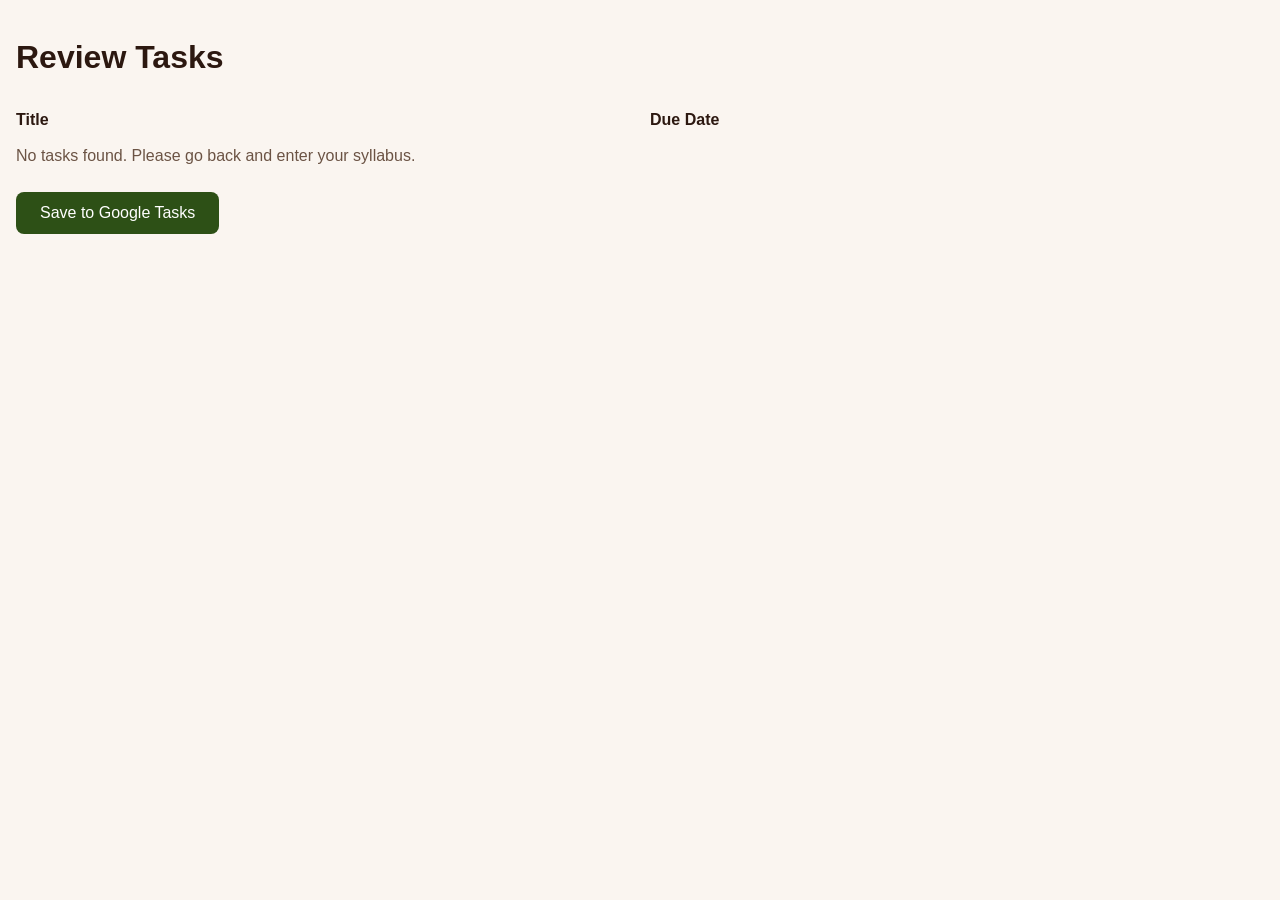
==== templates/review.html @ 72f48944 "Finished Co-authored-by: Copilot <copilot@github.com>" ====
<!DOCTYPE html>
<html lang = "en">
<head>
   <title> Review Tasks </title>
   <link rel="stylesheet" href="/static/css/style.css">
   <link rel="stylesheet" href="/static/css/review.css">
</head>
<body>
   <h1> Review Tasks</h1>
   <div class="header-row">
      <h3> Title </h3>
      <h3> Due Date </h3>
   </div>
   <div id = "task-list"></div>
   <script>
      const tasks = JSON.parse(sessionStorage.getItem('parsedTasks') || '[]');
      const taskList = document.getElementById('task-list');

      if (tasks.length === 0) {
         taskList.innerHTML = '<p>No tasks found. Please go back and enter your syllabus.</p>';
      } else {
         taskList.innerHTML = tasks.map((task, index) => `
            <div class="task-row">
               <input type = "text" id = "title-${index}" value = "${task.title || ''}" placeholder = "Task title" class="${!task.title ? 'missing-title' : ''}">
               <input type="datetime-local" id="due-${index}" value="${(task.due || '').slice(0,16)}" class="${!task.due ? 'missing-due' : ''}">
            </div>
         `).join('');
         
         // Add event listeners to remove red border when user fills in fields
         for (let i = 0; i < tasks.length; i++) {
            const titleInput = document.getElementById(`title-${i}`);
            const dueInput = document.getElementById(`due-${i}`);
            
            titleInput.addEventListener('input', (e) => {
               if (e.target.value) {
                  e.target.classList.remove('missing-title');
               } else {
                  e.target.classList.add('missing-title');
               }
            });
            
            dueInput.addEventListener('input', (e) => {
               if (e.target.value) {
                  e.target.classList.remove('missing-due');
               } else {
                  e.target.classList.add('missing-due');
               }
            });
         }
      }
   </script>
   <script src="/static/js/reviewHandler.js"></script>
   <button id="save-button">Save to Google Tasks</button>
</body>

</html>
---- static/css/style.css ----
* {
  margin: 0;
  padding: 0;
  box-sizing: border-box;
}

:root {
  --primary: #2d5016;
  --primary-dark: #1f3a0d;
  --primary-light: #3d6b1f;
  --success: #059669;
  --error: #dc2626;
  --text: #2c1810;
  --text-light: #6b5344;
  --bg: #faf5f0;
  --bg-accent: #f5ede0;
  --border: #e8dcc8;
  --accent: #c97546;
}

body {
  font-family: -apple-system, BlinkMacSystemFont, 'Segoe UI', Roboto, 'Helvetica Neue', Arial, sans-serif;
  color: var(--text);
  background-color: var(--bg);
  line-height: 1.6;
  padding: 2rem 1rem;
}

main, section {
  max-width: 800px;
  margin: 0 auto;
}

h1 {
  font-size: 2rem;
  margin-bottom: 1.5rem;
  font-weight: 600;
}

h2 {
  font-size: 1.5rem;
  margin-top: 1.5rem;
  margin-bottom: 1rem;
  font-weight: 600;
  color: var(--text);
}

h3 {
  font-size: 1rem;
  font-weight: 600;
  margin-bottom: 0.5rem;
}

label {
  display: block;
  margin-bottom: 0.5rem;
  font-weight: 500;
  color: var(--text);
}

textarea, input[type="text"], input[type="datetime-local"] {
  width: 100%;
  padding: 0.75rem;
  margin-bottom: 1rem;
  border: 1px solid var(--border);
  border-radius: 0.5rem;
  font-family: inherit;
  font-size: 1rem;
  transition: border-color 0.2s, box-shadow 0.2s;
}

textarea:focus, input:focus {
  outline: none;
  border-color: var(--primary);
  box-shadow: 0 0 0 3px rgba(45, 80, 22, 0.1);
}

textarea {
  resize: vertical;
  min-height: 150px;
}

button {
  padding: 0.75rem 1.5rem;
  margin-top: 0.5rem;
  margin-right: 0.5rem;
  margin-bottom: 0.5rem;
  background-color: var(--primary);
  color: white;
  border: none;
  border-radius: 0.5rem;
  font-size: 1rem;
  font-weight: 500;
  cursor: pointer;
  transition: background-color 0.2s, transform 0.1s;
}

button:hover {
  background-color: var(--primary-dark);
  box-shadow: 0 2px 8px rgba(45, 80, 22, 0.15);
}

button:active {
  transform: scale(0.98);
}

p {
  margin-bottom: 1rem;
  color: var(--text-light);
}

ul {
  margin-left: 1.5rem;
  margin-bottom: 1rem;
}

li {
  margin-bottom: 0.5rem;
}

a {
  color: var(--accent);
  text-decoration: none;
  font-weight: 500;
  transition: color 0.2s;
}

a:hover {
  color: var(--primary);
  text-decoration: underline;
}

section {
  margin-bottom: 2rem;
}

#no-results {
  padding: 1rem;
  background-color: #fef2f2;
  border: 1px solid var(--border);
  border-radius: 0.5rem;
  color: var(--error);
}

#success-list li {
  color: var(--success);
  font-weight: 500;
}

#failed-list li {
  color: var(--error);
  font-weight: 500;
}

.explanation {
  padding: 1rem;
  background-color: #f3f1ec;
  border-left: 4px solid var(--accent);
  border-radius: 0.25rem;
  margin-bottom: 1rem;
  font-size: 0.95rem;
}
---- static/css/review.css ----
.task-row {
   display: flex;
   gap: 20px;
   margin-bottom: 10px;
}
.task-row input {
   flex: 1;
}
.task-row input.missing-due,
.task-row input.missing-title {
   border: 2px solid red;
}
.header-row {
   display: flex;
   gap: 20px;
   margin-bottom: 10px;
}
.header-row h3 {
   flex: 1;
   margin: 0;
}
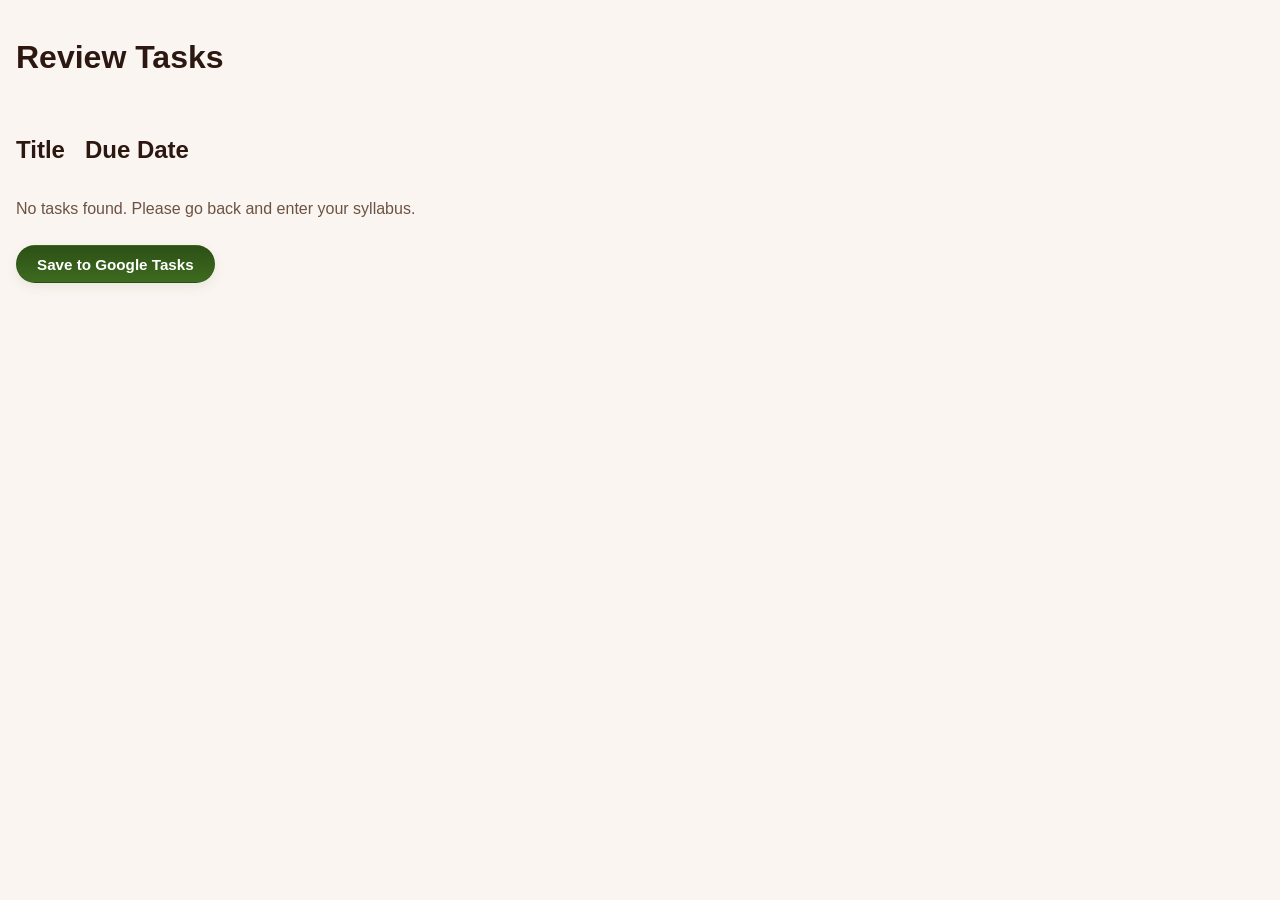
==== commit d6161e91: "Added pdf functionality, updated CSS, updated readme Co-authored-by: Copilot <copilot@github.com>" ====
--- a/templates/review.html
+++ b/templates/review.html
@@ -8,8 +8,8 @@
 <body>
    <h1> Review Tasks</h1>
    <div class="header-row">
-      <h3> Title </h3>
-      <h3> Due Date </h3>
+      <h2> Title </h2>
+      <h2>Due Date </h2>
    </div>
    <div id = "task-list"></div>
    <script>
--- a/static/css/style.css
+++ b/static/css/style.css
@@ -81,27 +81,35 @@
 }
 
 button {
-  padding: 0.75rem 1.5rem;
+  padding: 0.6rem 1.25rem;
   margin-top: 0.5rem;
   margin-right: 0.5rem;
   margin-bottom: 0.5rem;
-  background-color: var(--primary);
+  background: linear-gradient(180deg, var(--primary) 0%, var(--primary-light) 100%);
   color: white;
-  border: none;
-  border-radius: 0.5rem;
-  font-size: 1rem;
-  font-weight: 500;
+  border: 1px solid rgba(0,0,0,0.06);
+  border-radius: 999px;
+  font-size: 0.95rem;
+  font-weight: 600;
   cursor: pointer;
-  transition: background-color 0.2s, transform 0.1s;
+  box-shadow: 0 4px 12px rgba(45,80,22,0.08);
+  transition: transform 120ms ease, box-shadow 120ms ease, opacity 120ms ease;
 }
 
 button:hover {
-  background-color: var(--primary-dark);
-  box-shadow: 0 2px 8px rgba(45, 80, 22, 0.15);
+  transform: translateY(-3px);
+  box-shadow: 0 10px 24px rgba(45,80,22,0.12);
+  opacity: 0.98;
 }
 
 button:active {
-  transform: scale(0.98);
+  transform: translateY(0);
+  box-shadow: 0 4px 12px rgba(45,80,22,0.08);
+}
+
+button:focus {
+  outline: none;
+  box-shadow: 0 0 0 6px rgba(45,80,22,0.10);
 }
 
 p {
